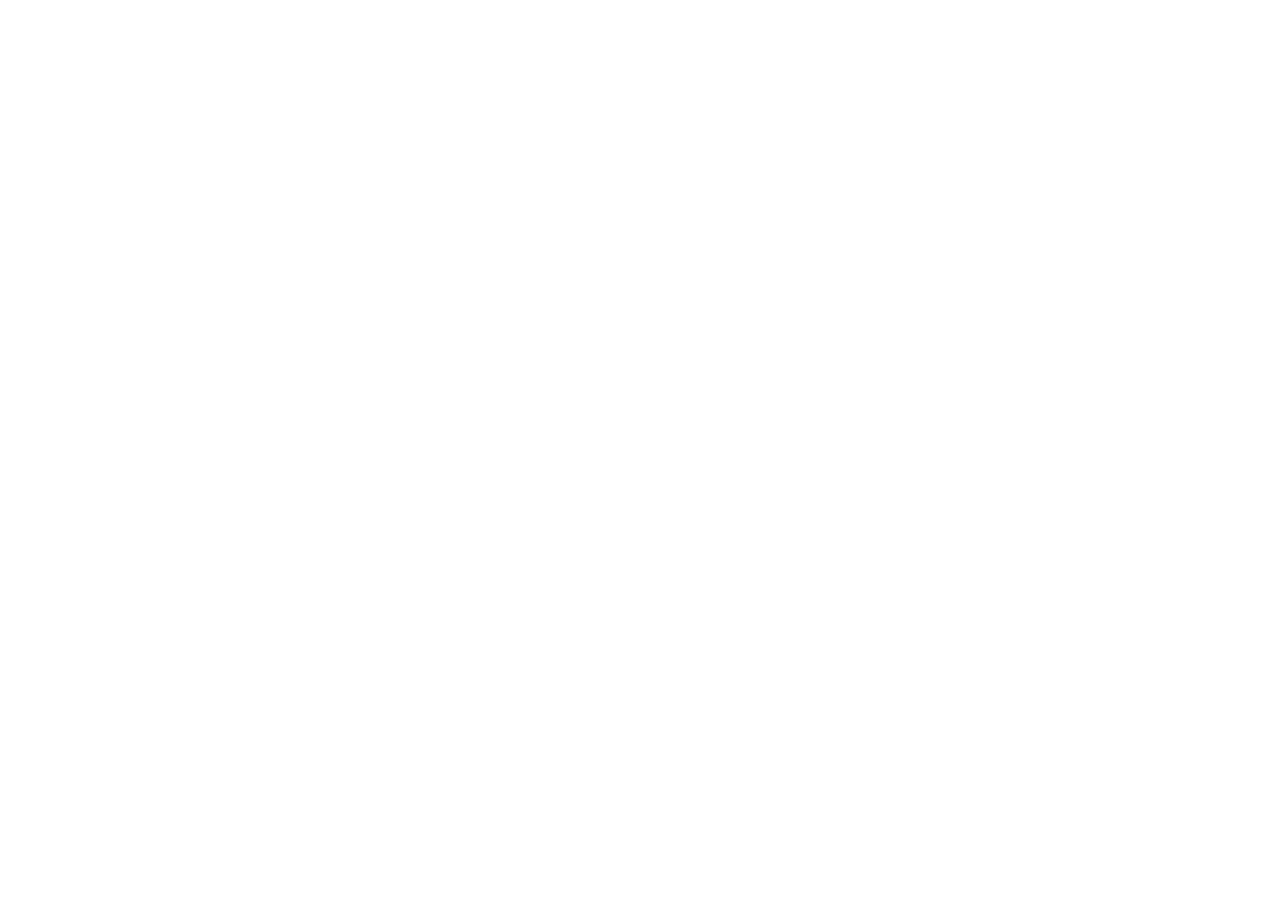
==== index.html @ 078bb252 "Criado o arquivo index.html" ====
<!DOCTYPE html>
<html lang="pt-br">
<head>
    <meta charset="UTF-8">
    <meta http-equiv="X-UA-Compatible" content="IE=edge">
    <meta name="viewport" content="width=device-width, initial-scale=1.0">
    <title>App super ninja</title>
</head>
<body>
    
</body>
</html>
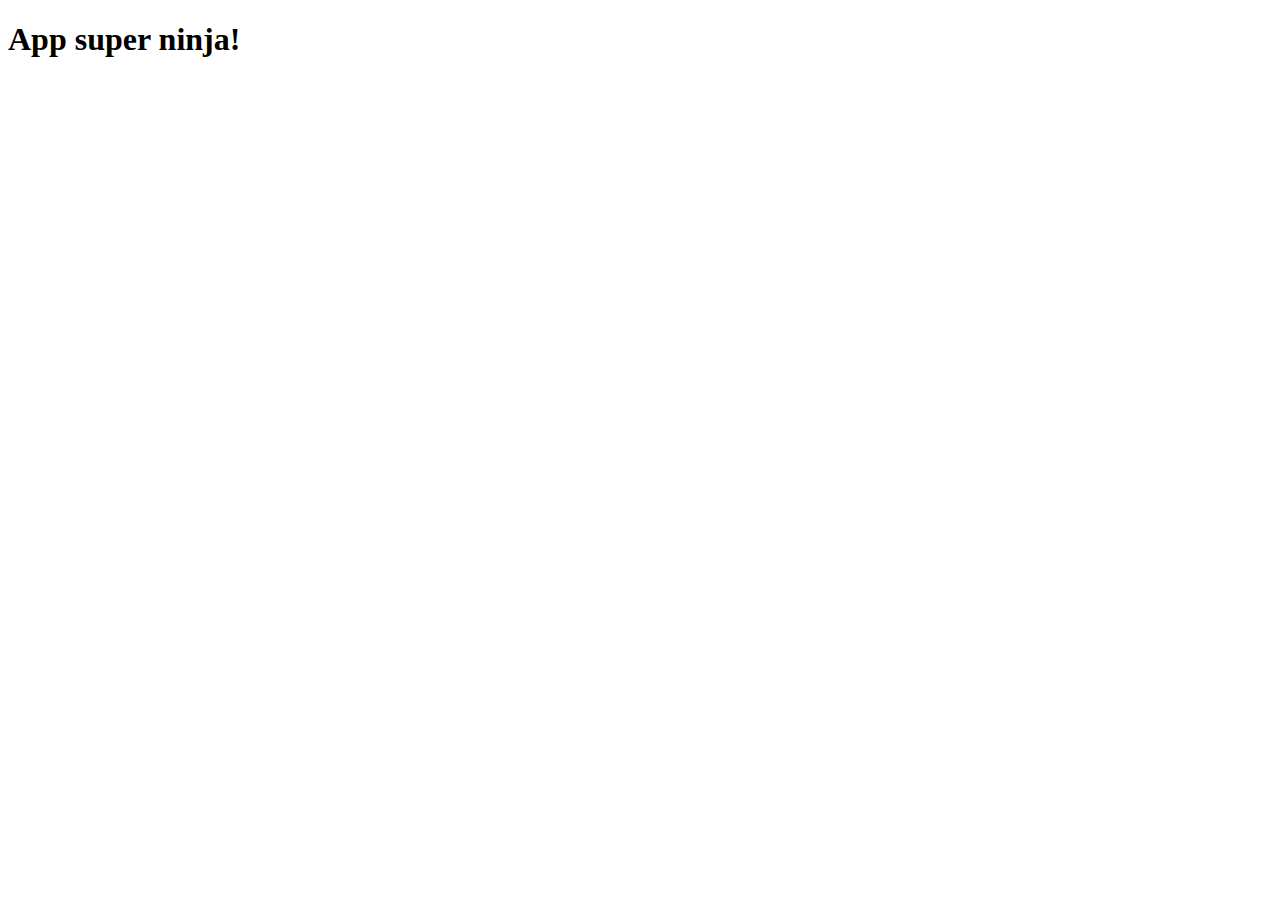
==== commit f15b787d: "Colocado um header na pagina" ====
--- a/index.html
+++ b/index.html
@@ -7,6 +7,8 @@
     <title>App super ninja</title>
 </head>
 <body>
-    
+    <head>
+        <h1> App super ninja! </h1>
+    </head>
 </body>
 </html>